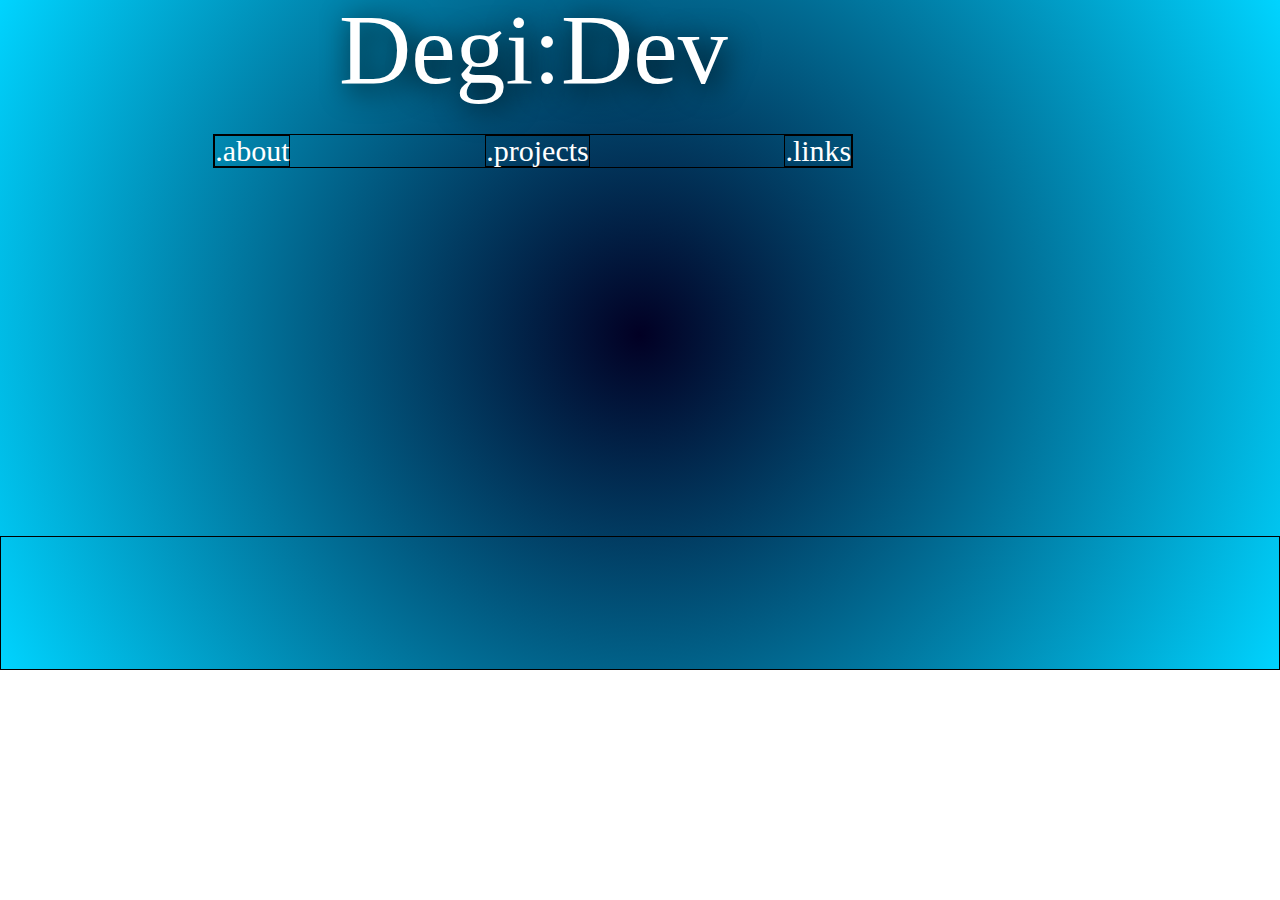
==== css/layout2/index.html @ 3ddb7add "vers3-grid" ====
<!DOCTYPE html>
<html lang="en">
<head>
    <meta charset="UTF-8">
    <meta http-equiv="X-UA-Compatible" content="IE=edge">
    <meta name="viewport" content="width=device-width, initial-scale=1.0">
    <link rel="stylesheet" href="/css/reset.css">
    <link rel="stylesheet" href="main.css">
    <title>Document</title>
</head>
<body>
    <div class="grid-container">
        <div class="header"><h1>Degi:Dev</h1></div>
        <div class="nav">
            <nav class="navi">
      <a href="/about.html">
        <p><b>.</b>about</p>
      </a>
      <a href="/projects.html">
        <p><b>.</b>projects</p>
      </a>
      <a href="/links.html">
        <p><b>.</b>links</p>
      </a></div>
    </nav>
        <div class="left"></div>
        <div class="right"></div>
        <div class="main"><p></p></div>
        <div class="footer"></div>
      
</body>
</html>
---- css/layout2/main.css ----
.grid-container {
    display: grid;
    grid-template-columns: 1fr 1fr 1fr 1fr 1fr 1fr;
    grid-template-rows: 1fr 1fr 1fr 1fr 1fr;
    gap: 0px 0px;
    grid-template-areas:
        "header header header header header ."
        "right nav nav nav left left"
        "right main main main left left"
        "right main main main left left"
        "footer footer footer footer footer footer";
}

.header {
    grid-area: header;
}
.nav {
    grid-area: nav;
}
.right {
    grid-area: right;
}
.left {
    grid-area: left;
}
.main {
    grid-area: main;
}
.footer {
    grid-area: footer;
}
body {
    background: radial-gradient(
        circle,
        rgba(9, 9, 121, 0.9528011888349089) -43%,
        rgba(2, 0, 36, 1) 0%,
        rgba(0, 212, 255, 1) 100%
    );
    background-size: cover;
    background-repeat: no-repeat;
}

.grid-container > .header > h1 {
    display: flex;
    flex-direction: column;
    font-family: "Russo One";
    font-size: 100px;
    text-align: center;
    color: white;
    text-shadow: 5px 5px 30px black;
}

.grid-container h1 > b:nth-child(1) {
    display: flex;
    flex-direction: row;

    color: tomato;
}

.navi {
    display: flex;
    justify-content: space-between;
    font-family: "Russo One";
    margin-bottom: 100px;
    font-size: 30px;
    border: 1px black solid;
}

.navi:hover b:nth-child(1) {
    color: rgb(19, 49, 179);
}

.navi > a {
    color: white;
    text-decoration: none;
    border: 1px black solid;
}
.navi > p:hover {
    color: rgb(255, 255, 255);
    text-shadow: 1px 1px 1px rgb(0, 0, 0);
    cursor: pointer;
}

.main {

    background-image: url(/itsme.png);
    background-size: contain;
    background-repeat: no-repeat;
    /* opacity: 0.5; */
}

.footer {
    border: 1px black solid;
}
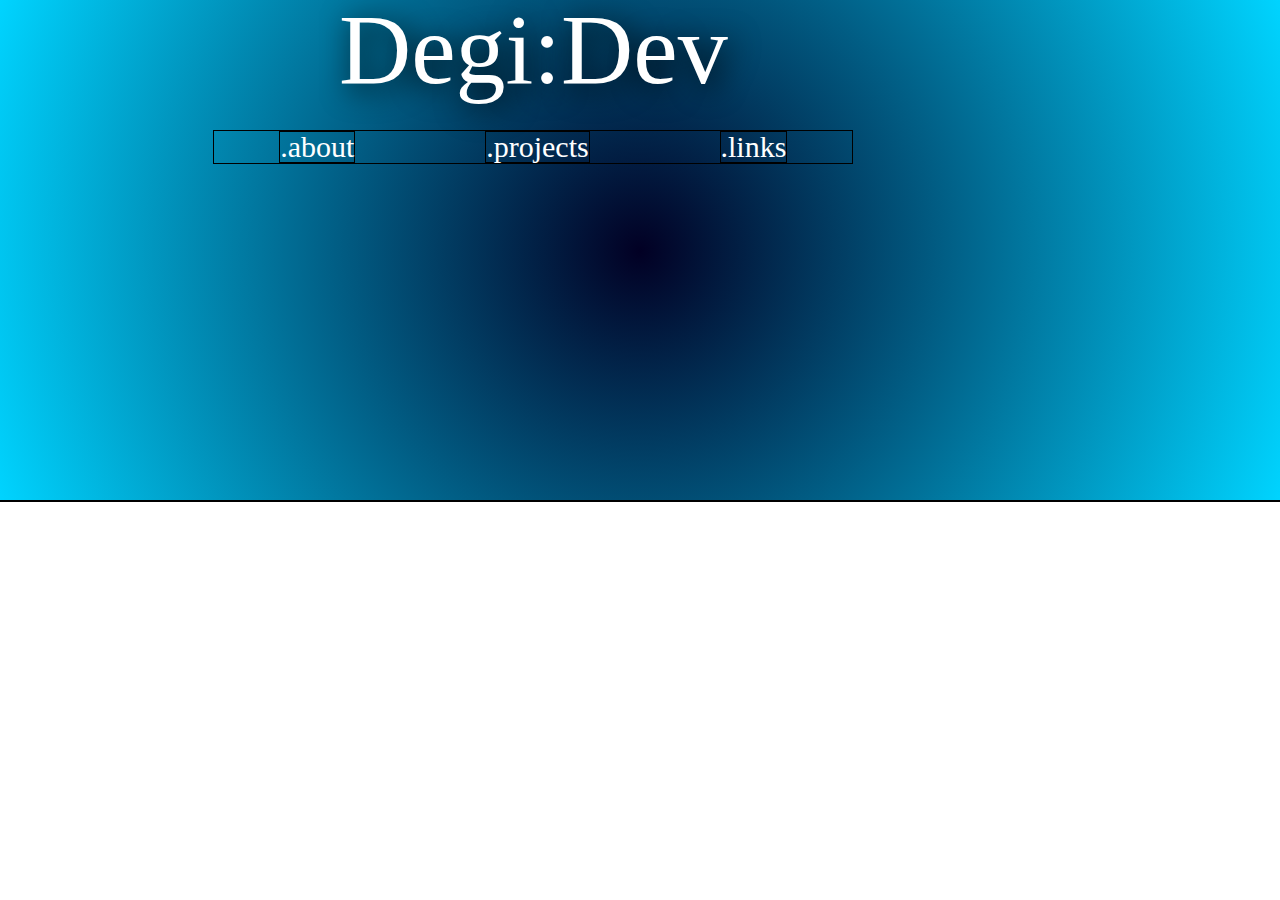
==== commit 86c44f92: "vers3.1-Image position" ====
--- a/css/layout2/index.html
+++ b/css/layout2/index.html
@@ -1,32 +1,42 @@
 <!DOCTYPE html>
 <html lang="en">
+
 <head>
-    <meta charset="UTF-8">
-    <meta http-equiv="X-UA-Compatible" content="IE=edge">
-    <meta name="viewport" content="width=device-width, initial-scale=1.0">
-    <link rel="stylesheet" href="/css/reset.css">
-    <link rel="stylesheet" href="main.css">
-    <title>Document</title>
+  <meta charset="UTF-8">
+  <meta http-equiv="X-UA-Compatible" content="IE=edge">
+  <meta name="viewport" content="width=device-width, initial-scale=1.0">
+  <link rel="stylesheet" href="/css/reset.css">
+  <link rel="stylesheet" href="main.css">
+  <title>Document</title>
 </head>
+
 <body>
-    <div class="grid-container">
-        <div class="header"><h1>Degi:Dev</h1></div>
-        <div class="nav">
-            <nav class="navi">
-      <a href="/about.html">
-        <p><b>.</b>about</p>
-      </a>
-      <a href="/projects.html">
-        <p><b>.</b>projects</p>
-      </a>
-      <a href="/links.html">
-        <p><b>.</b>links</p>
-      </a></div>
+  <div class="grid-container">
+    <div class="header">
+      <h1>Degi:Dev</h1>
+    </div>
+    <div class="nav">
+      <nav class="navi">
+        <a href="/about.html">
+          <p><b>.</b>about</p>
+        </a>
+        <a href="/projects.html">
+          <p><b>.</b>projects</p>
+        </a>
+        <a href="/links.html">
+          <p><b>.</b>links</p>
+        </a>
+    </div>
     </nav>
-        <div class="left"></div>
-        <div class="right"></div>
-        <div class="main"><p></p></div>
-        <div class="footer"></div>
-      
+  </div>
+
+  <div class="left"></div>
+  <div class="right"></div>
+  <div class="main">
+    <div class="img_about"></div>
+  </div>
+
+  <div class="footer"> </div>
 </body>
+
 </html>--- a/css/layout2/main.css
+++ b/css/layout2/main.css
@@ -59,11 +59,15 @@
 
 .navi {
     display: flex;
-    justify-content: space-between;
+    text-align: center;
+    justify-content:space-around;
     font-family: "Russo One";
-    margin-bottom: 100px;
     font-size: 30px;
     border: 1px black solid;
+}
+
+.grid-container > .nav > .navi{
+    margin-top: 30px;
 }
 
 .navi:hover b:nth-child(1) {
@@ -81,12 +85,17 @@
     cursor: pointer;
 }
 
-.main {
+
+.main > .img_about{
 
     background-image: url(/itsme.png);
-    background-size: contain;
     background-repeat: no-repeat;
-    /* opacity: 0.5; */
+    background-size: cover;
+    width: 20%;
+    height: 900px;
+    /* opacity: 0.5;  */
+     margin-top: -500px;
+     position: fixed;
 }
 
 .footer {
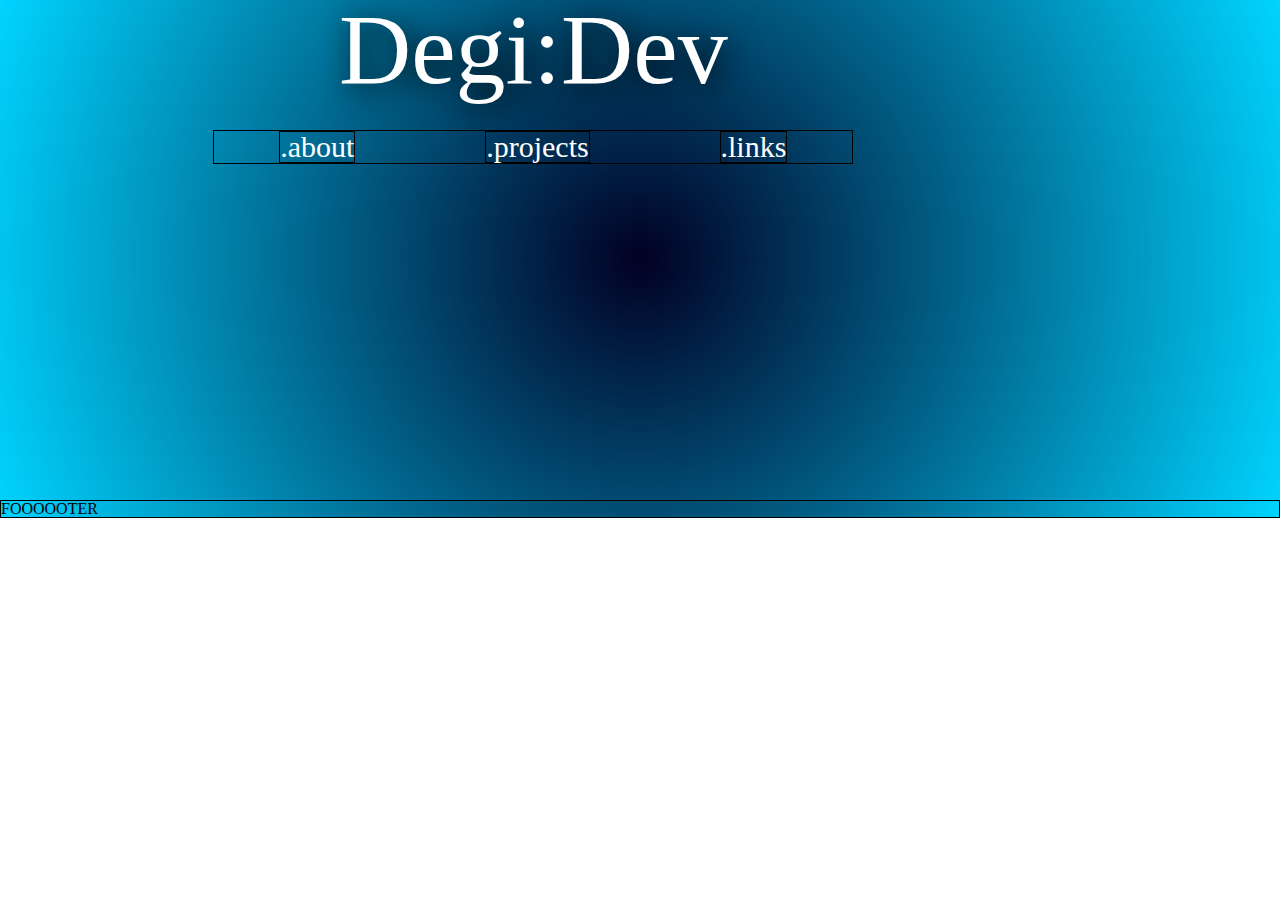
==== commit 161c2656: "img im body" ====
--- a/css/layout2/index.html
+++ b/css/layout2/index.html
@@ -10,7 +10,10 @@
   <title>Document</title>
 </head>
 
-<body>
+<body> <div class="img_about"></div>
+    <div class="main">
+   
+  </div>
   <div class="grid-container">
     <div class="header">
       <h1>Degi:Dev</h1>
@@ -31,12 +34,16 @@
   </div>
 
   <div class="left"></div>
+
   <div class="right"></div>
-  <div class="main">
+
+  <!-- <div class="main">
     <div class="img_about"></div>
+  </div> -->
+
+  <div class="footer"> <h2>FOOOOOTER</h2>
+
   </div>
-
-  <div class="footer"> </div>
 </body>
 
 </html>--- a/css/layout2/main.css
+++ b/css/layout2/main.css
@@ -36,9 +36,9 @@
         rgba(2, 0, 36, 1) 0%,
         rgba(0, 212, 255, 1) 100%
     );
-    background-size: cover;
     background-repeat: no-repeat;
 }
+
 
 .grid-container > .header > h1 {
     display: flex;
@@ -53,7 +53,6 @@
 .grid-container h1 > b:nth-child(1) {
     display: flex;
     flex-direction: row;
-
     color: tomato;
 }
 
@@ -86,7 +85,7 @@
 }
 
 
-.main > .img_about{
+.img_about{
 
     background-image: url(/itsme.png);
     background-repeat: no-repeat;
@@ -94,7 +93,7 @@
     width: 20%;
     height: 900px;
     /* opacity: 0.5;  */
-     margin-top: -500px;
+     margin-top: 0;
      position: fixed;
 }
 
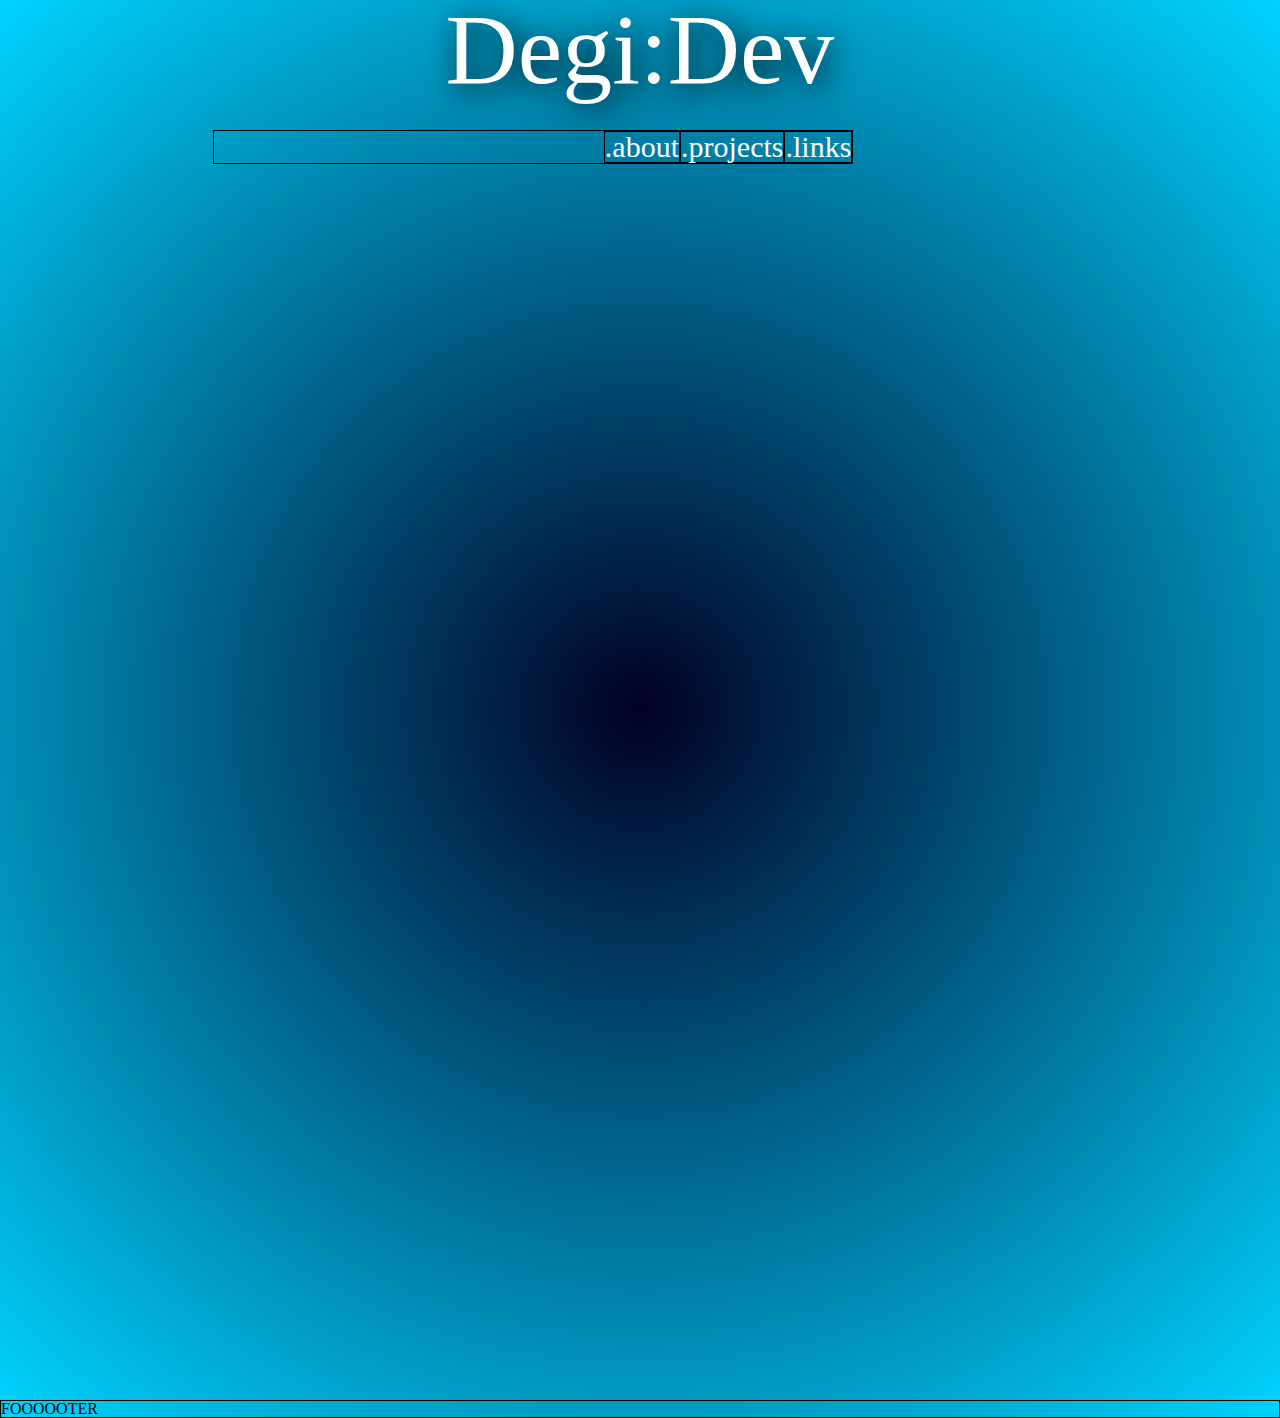
==== commit 7a91b3fe: "responsive 1024" ====
--- a/css/layout2/index.html
+++ b/css/layout2/index.html
@@ -10,9 +10,9 @@
   <title>Document</title>
 </head>
 
-<body> <div class="img_about"></div>
-    <div class="main">
-   
+<body>
+  <div class="img_about"></div>
+  <div class="main">
   </div>
   <div class="grid-container">
     <div class="header">
@@ -41,7 +41,8 @@
     <div class="img_about"></div>
   </div> -->
 
-  <div class="footer"> <h2>FOOOOOTER</h2>
+  <div class="footer">
+    <h2>FOOOOOTER</h2>
 
   </div>
 </body>
--- a/css/layout2/main.css
+++ b/css/layout2/main.css
@@ -1,102 +1,105 @@
 .grid-container {
-    display: grid;
-    grid-template-columns: 1fr 1fr 1fr 1fr 1fr 1fr;
-    grid-template-rows: 1fr 1fr 1fr 1fr 1fr;
-    gap: 0px 0px;
-    grid-template-areas:
-        "header header header header header ."
-        "right nav nav nav left left"
-        "right main main main left left"
-        "right main main main left left"
-        "footer footer footer footer footer footer";
+  display: grid;
+  grid-template-columns: 1fr 1fr 1fr 1fr 1fr 1fr;
+  grid-template-rows: 1fr 1fr 1fr 10fr 1fr;
+  gap: 0px 0px;
+  grid-template-areas:
+    "right header header header header ."
+    "right nav nav nav left left"
+    "right main main main left left"
+    "right main main main left left"
+    "right footer footer footer footer footer";
 }
 
 .header {
-    grid-area: header;
+  grid-area: header;
 }
 .nav {
-    grid-area: nav;
+  grid-area: nav;
 }
 .right {
-    grid-area: right;
+  grid-area: right;
 }
 .left {
-    grid-area: left;
+  grid-area: left;
+  position: fixed;
 }
 .main {
-    grid-area: main;
+  grid-area: main;
+  position: relative;
 }
 .footer {
-    grid-area: footer;
+  grid-area: footer;
 }
 body {
-    background: radial-gradient(
-        circle,
-        rgba(9, 9, 121, 0.9528011888349089) -43%,
-        rgba(2, 0, 36, 1) 0%,
-        rgba(0, 212, 255, 1) 100%
-    );
-    background-repeat: no-repeat;
+  background: radial-gradient(
+    circle,
+    rgba(9, 9, 121, 0.9528011888349089) -43%,
+    rgba(2, 0, 36, 1) 0%,
+    rgba(0, 212, 255, 1) 100%
+  );
+  background-repeat: no-repeat;
 }
 
-
 .grid-container > .header > h1 {
-    display: flex;
-    flex-direction: column;
-    font-family: "Russo One";
-    font-size: 100px;
-    text-align: center;
-    color: white;
-    text-shadow: 5px 5px 30px black;
+  display: flex;
+  flex-direction: column;
+  justify-content: center;
+  font-family: "Russo One";
+  font-size: 100px;
+  text-align: center;
+  color: white;
+  text-shadow: 5px 5px 30px black;
 }
 
 .grid-container h1 > b:nth-child(1) {
-    display: flex;
-    flex-direction: row;
-    color: tomato;
+  display: flex;
+  flex-direction: row;
+  color: tomato;
 }
 
 .navi {
-    display: flex;
-    text-align: center;
-    justify-content:space-around;
-    font-family: "Russo One";
-    font-size: 30px;
-    border: 1px black solid;
+  display: flex;
+justify-content:right;
+  font-family: "Russo One";
+  font-size: 30px;
+  border: 1px black solid;
+  
 }
 
-.grid-container > .nav > .navi{
-    margin-top: 30px;
+.grid-container > .nav > .navi {
+  margin-top: 30px;
 }
 
 .navi:hover b:nth-child(1) {
-    color: rgb(19, 49, 179);
+  color: rgb(19, 49, 179);
 }
 
-.navi > a {
-    color: white;
-    text-decoration: none;
-    border: 1px black solid;
+.nav .navi > a {
+  display: flex;
+  color: white;
+  text-decoration: none;
+  border: 1px black solid;
+  padding-left: 6git 0px;
 }
 .navi > p:hover {
-    color: rgb(255, 255, 255);
-    text-shadow: 1px 1px 1px rgb(0, 0, 0);
-    cursor: pointer;
+  color: rgb(255, 255, 255);
+  text-shadow: 1px 1px 1px rgb(0, 0, 0);
+  cursor: pointer;
 }
 
-
-.img_about{
-
-    background-image: url(/itsme.png);
-    background-repeat: no-repeat;
-    background-size: cover;
-    width: 20%;
-    height: 900px;
-    /* opacity: 0.5;  */
-     margin-top: 0;
-     position: fixed;
+.img_about {
+  background-image: url(/itsme.png);
+  background-repeat: no-repeat;
+  background-size: cover;
+  width: 340px;
+  margin-top: 0;
+  margin: left;
+  height: 1024px;
+  position: fixed;
+  max-width: 40%;
 }
 
 .footer {
-    border: 1px black solid;
+  border: 1px black solid;
 }
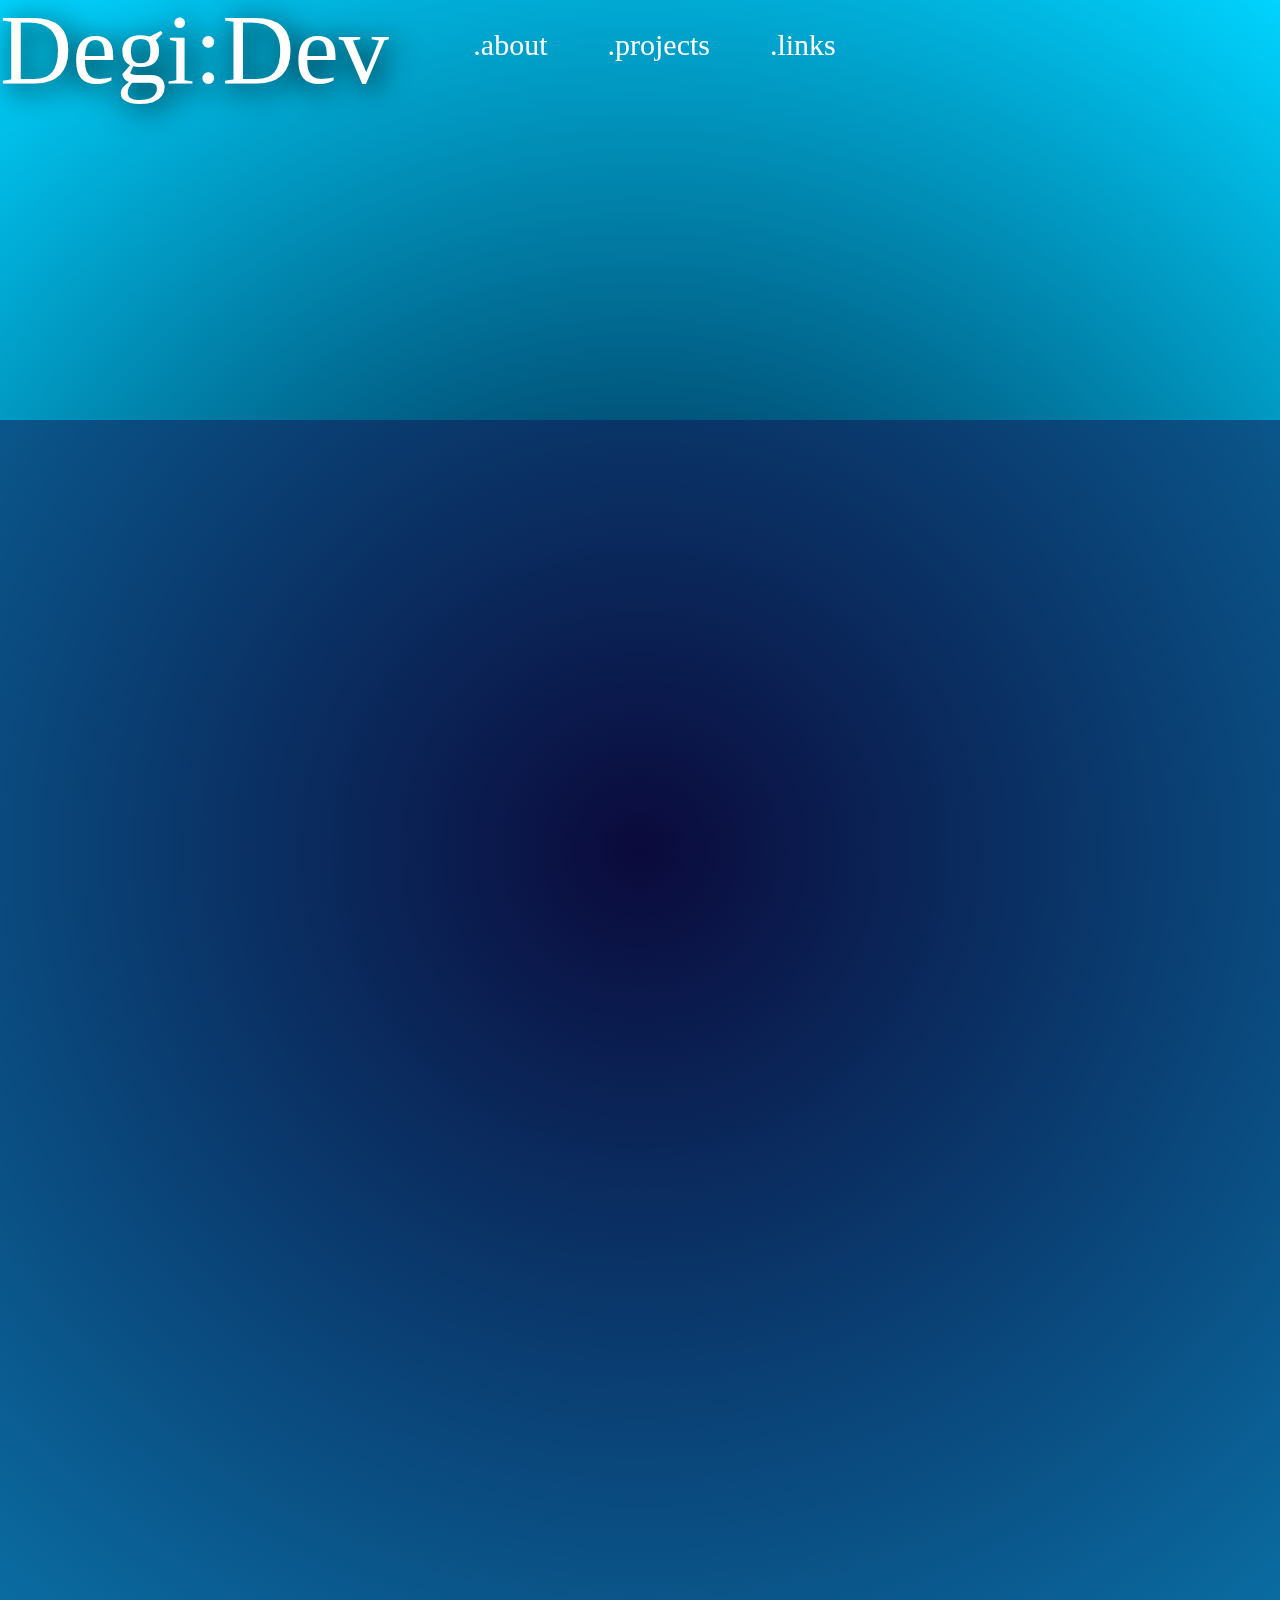
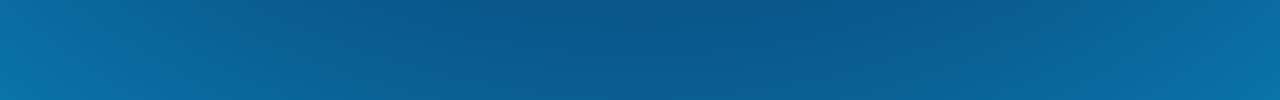
==== commit 99d1b97f: "check responsive 1024" ====
--- a/css/layout2/index.html
+++ b/css/layout2/index.html
@@ -11,13 +11,18 @@
 </head>
 
 <body>
+
+
   <div class="img_about"></div>
-  <div class="main">
-  </div>
+
   <div class="grid-container">
     <div class="header">
       <h1>Degi:Dev</h1>
     </div>
+    <div class="main">
+    </div>
+
+
     <div class="nav">
       <nav class="navi">
         <a href="/about.html">
@@ -29,6 +34,8 @@
         <a href="/links.html">
           <p><b>.</b>links</p>
         </a>
+
+
     </div>
     </nav>
   </div>
@@ -37,12 +44,14 @@
 
   <div class="right"></div>
 
-  <!-- <div class="main">
-    <div class="img_about"></div>
-  </div> -->
+  <div class="footer">
+
+  </div>
+ 
+  </div> </nav>
 
   <div class="footer">
-    <h2>FOOOOOTER</h2>
+  <p> </p>
 
   </div>
 </body>
--- a/css/layout2/main.css
+++ b/css/layout2/main.css
@@ -13,20 +13,21 @@
 
 .header {
   grid-area: header;
+  position: fixed;
 }
 .nav {
-  grid-area: nav;
+  grid-area: nav; 
+  margin-left: 200px;
 }
 .right {
   grid-area: right;
 }
 .left {
   grid-area: left;
-  position: fixed;
+
 }
 .main {
   grid-area: main;
-  position: relative;
 }
 .footer {
   grid-area: footer;
@@ -39,6 +40,7 @@
     rgba(0, 212, 255, 1) 100%
   );
   background-repeat: no-repeat;
+  background-size: cover;
 }
 
 .grid-container > .header > h1 {
@@ -60,16 +62,11 @@
 
 .navi {
   display: flex;
-justify-content:right;
   font-family: "Russo One";
   font-size: 30px;
-  border: 1px black solid;
-  
+  position: relative;
 }
 
-.grid-container > .nav > .navi {
-  margin-top: 30px;
-}
 
 .navi:hover b:nth-child(1) {
   color: rgb(19, 49, 179);
@@ -79,27 +76,33 @@
   display: flex;
   color: white;
   text-decoration: none;
-  border: 1px black solid;
-  padding-left: 6git 0px;
+  padding-left: 60px;
 }
+
+.navi > p{
+    text-align: right;
+}
+
 .navi > p:hover {
-  color: rgb(255, 255, 255);
+  color: rgb(13, 93, 184);
   text-shadow: 1px 1px 1px rgb(0, 0, 0);
   cursor: pointer;
 }
+
 
 .img_about {
   background-image: url(/itsme.png);
   background-repeat: no-repeat;
   background-size: cover;
-  width: 340px;
-  margin-top: 0;
-  margin: left;
+  width: 30vw;
   height: 1024px;
   position: fixed;
   max-width: 40%;
 }
 
-.footer {
-  border: 1px black solid;
+.footer > p{
+    color: rgb(11, 62, 156);
+ background-color:rgb(20, 20, 83);
+ opacity: 0.5;
+ height: 100vw;
 }
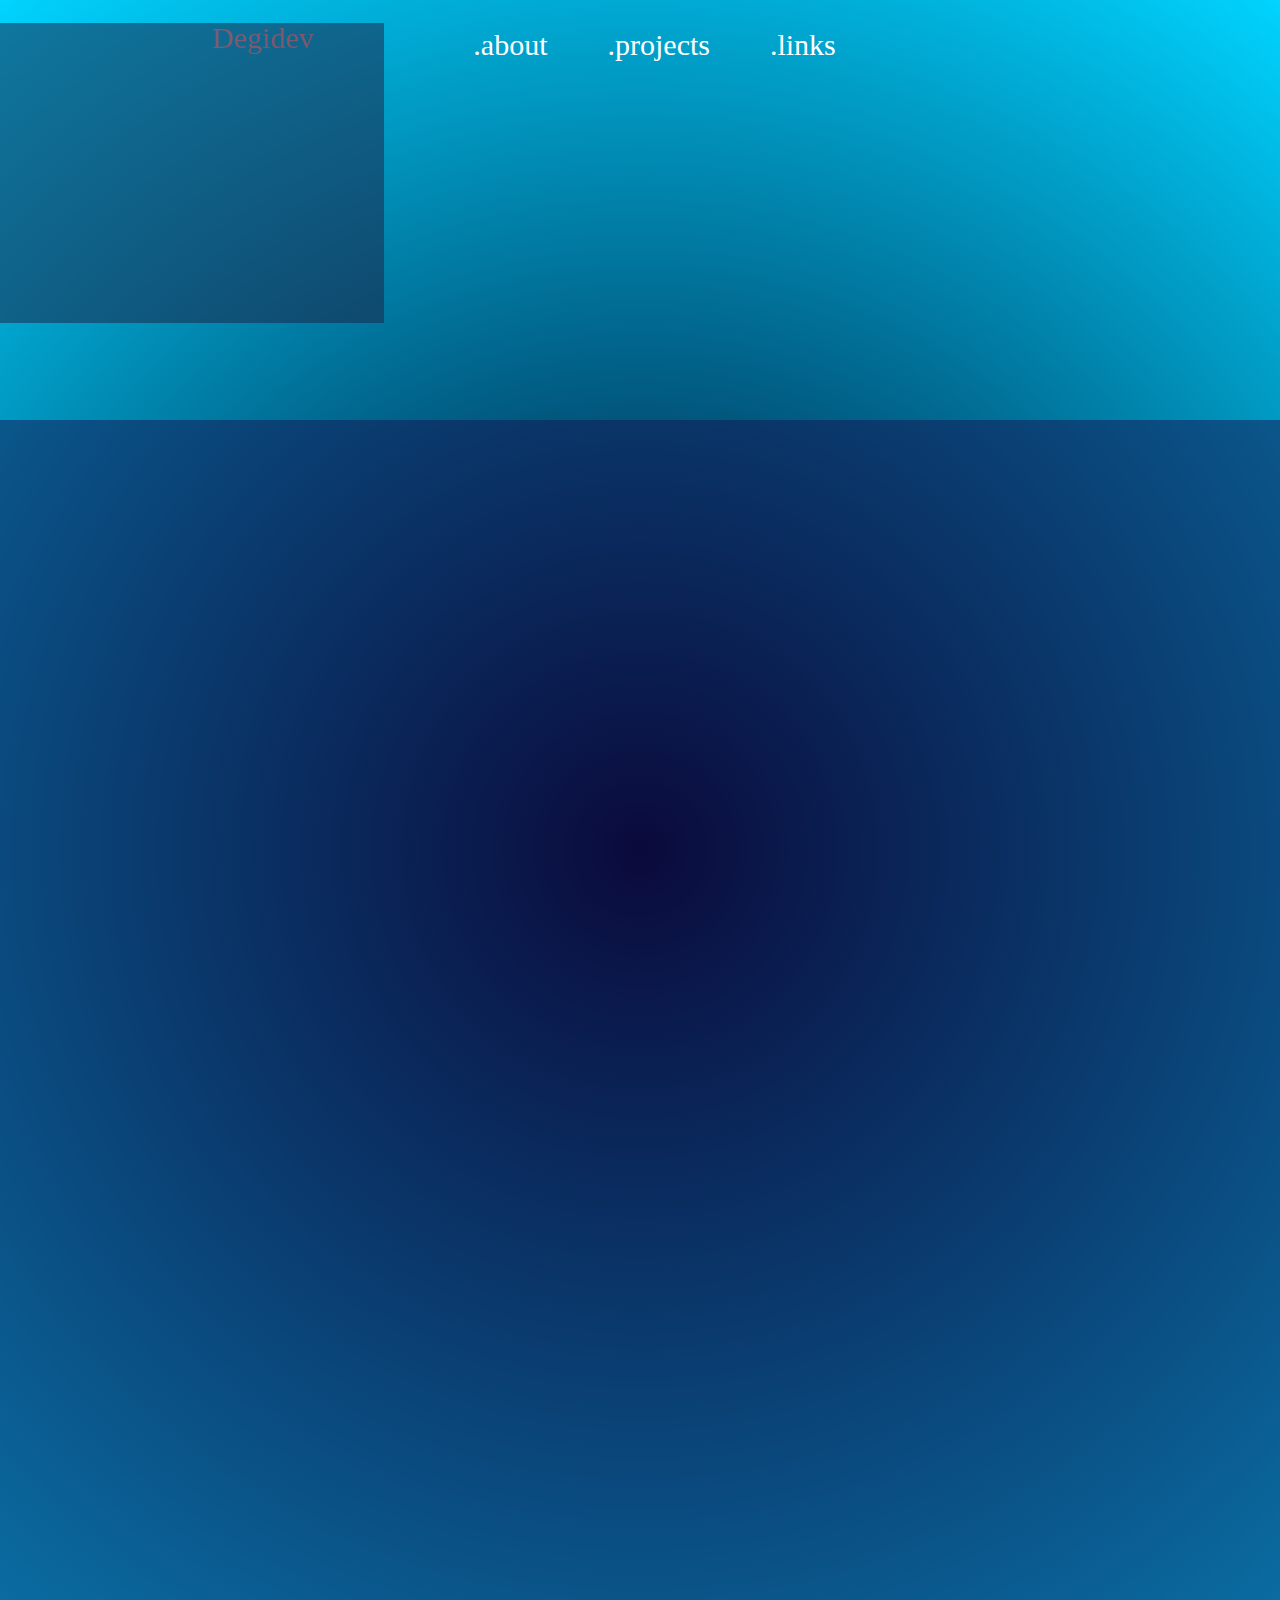
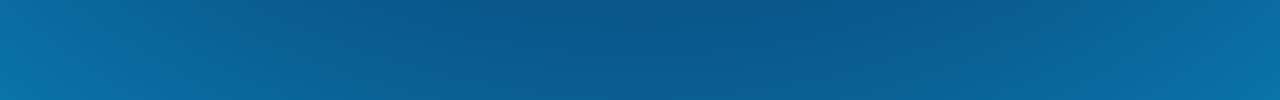
==== commit e182b4cc: "styling" ====
--- a/css/layout2/index.html
+++ b/css/layout2/index.html
@@ -13,11 +13,11 @@
 <body>
 
 
-  <div class="img_about"></div>
+  <div class="img_about">      
+  <h1>Degidev</h1></div>
 
   <div class="grid-container">
     <div class="header">
-      <h1>Degi:Dev</h1>
     </div>
     <div class="main">
     </div>
--- a/css/layout2/main.css
+++ b/css/layout2/main.css
@@ -21,6 +21,7 @@
 }
 .right {
   grid-area: right;
+  text-align: r;
 }
 .left {
   grid-area: left;
@@ -100,6 +101,19 @@
   max-width: 40%;
 }
 
+.img_about > h1{
+    display: flex;
+    justify-content: right;
+    margin-top: 6%;
+    color: red;
+    background-color: rgb(30, 30, 66);
+    font-size: 30px;
+    padding-right: 70px;
+    max-width: right;
+    height: 300px;
+    opacity: 0.5;
+}
+
 .footer > p{
     color: rgb(11, 62, 156);
  background-color:rgb(20, 20, 83);
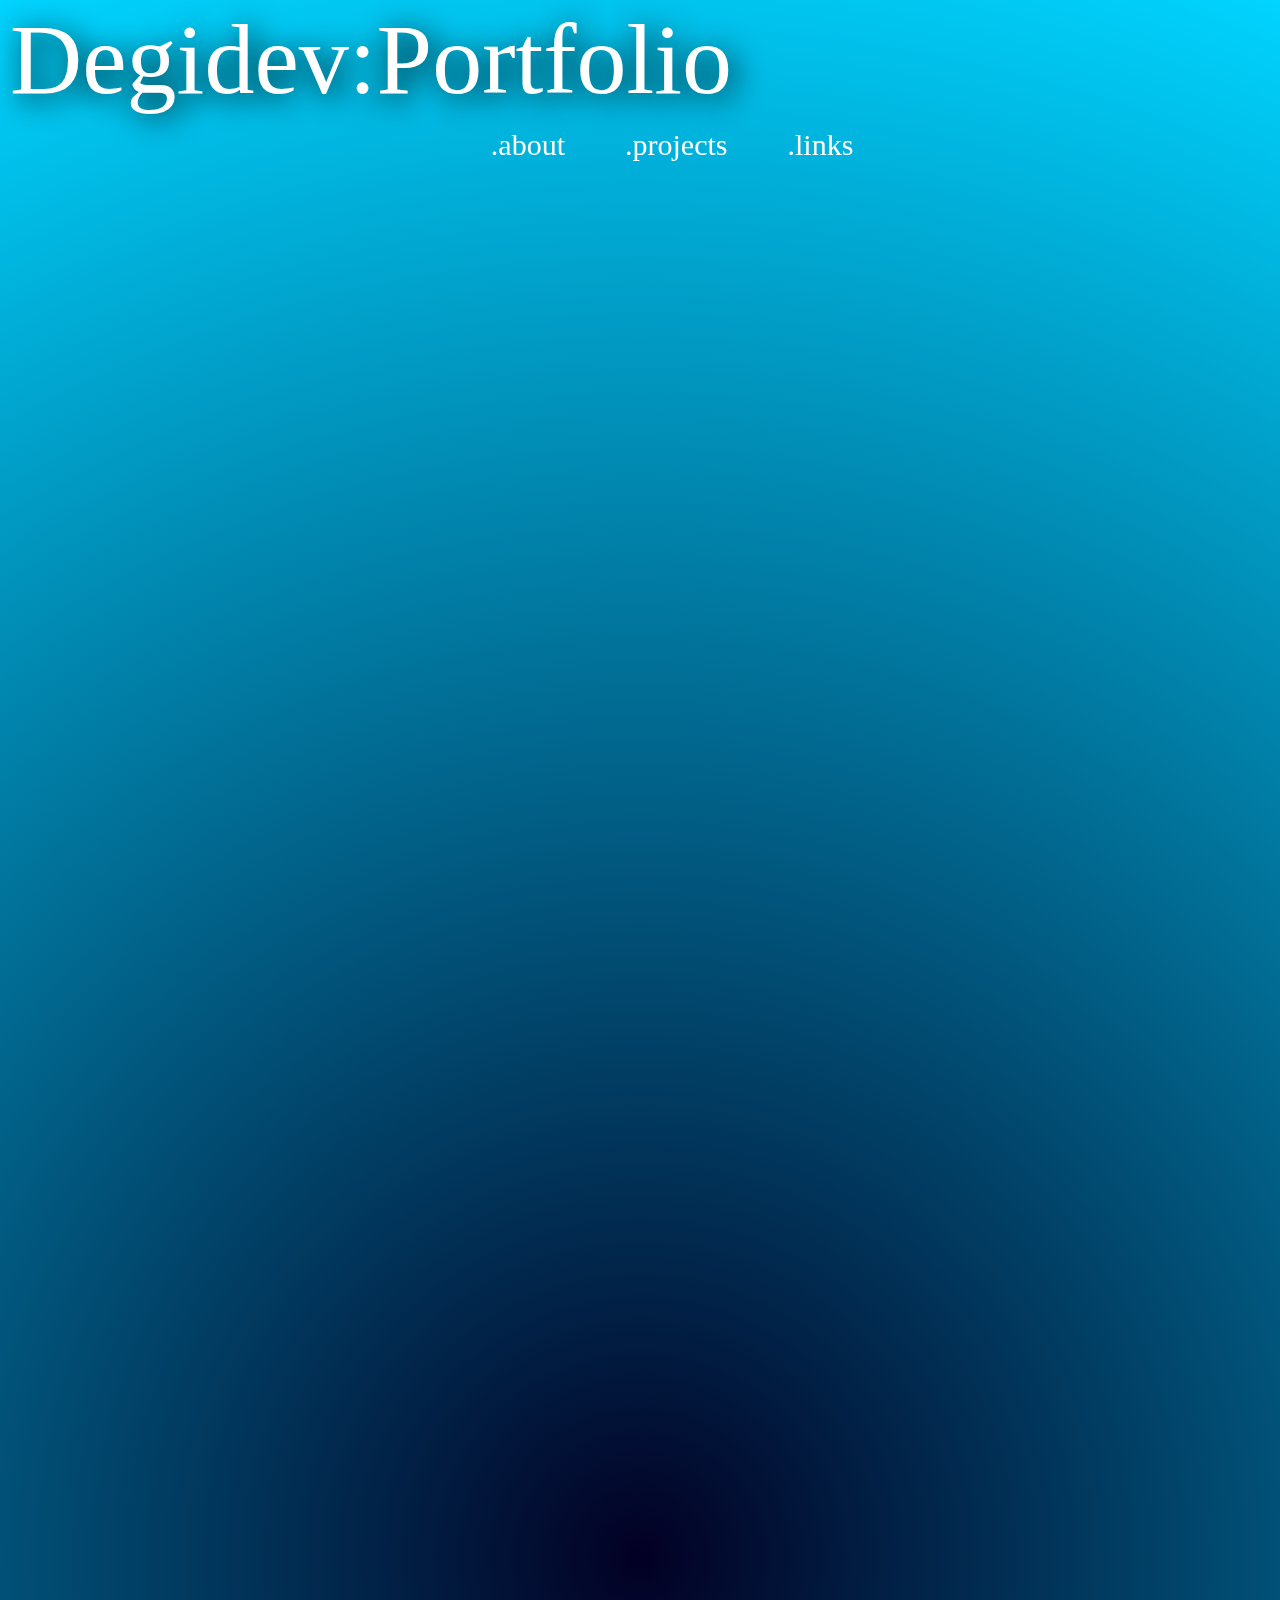
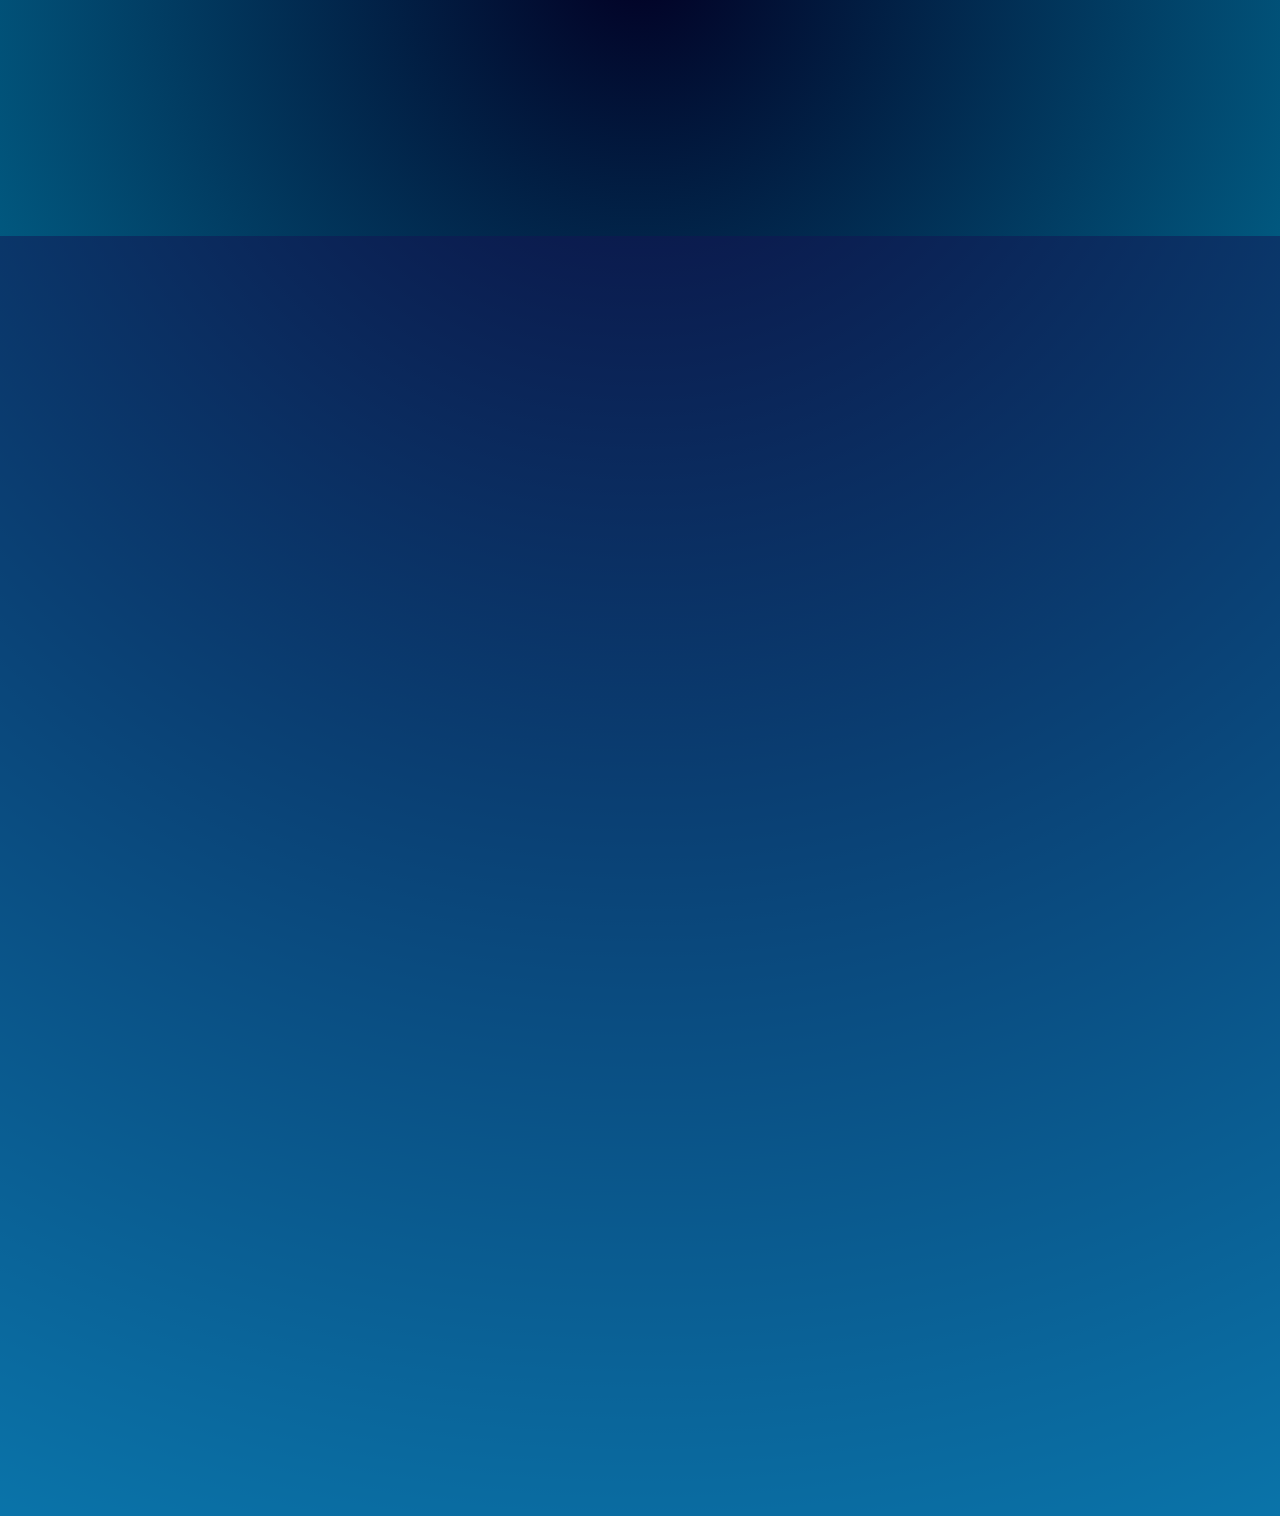
==== commit 07a5271e: "correction" ====
--- a/css/layout2/index.html
+++ b/css/layout2/index.html
@@ -13,8 +13,11 @@
 <body>
 
 
-  <div class="img_about">      
-  <h1>Degidev</h1></div>
+  <div class="img_about">
+    <div class="headline">
+      <h1>Degidev:Portfolio</h1>
+    </div>
+  </div>
 
   <div class="grid-container">
     <div class="header">
@@ -47,11 +50,12 @@
   <div class="footer">
 
   </div>
- 
-  </div> </nav>
+
+  </div>
+  </nav>
 
   <div class="footer">
-  <p> </p>
+    <p> </p>
 
   </div>
 </body>
--- a/css/layout2/main.css
+++ b/css/layout2/main.css
@@ -17,14 +17,18 @@
 }
 .nav {
   grid-area: nav; 
+  display: flex;
+  justify-content: right;
   margin-left: 200px;
+  margin-bottom: 100px;
 }
 .right {
   grid-area: right;
-  text-align: r;
+  position: absolute;
 }
 .left {
-  grid-area: left;
+    display: inline-flex;
+
 
 }
 .main {
@@ -44,7 +48,7 @@
   background-size: cover;
 }
 
-.grid-container > .header > h1 {
+.headline > h1 {
   display: flex;
   flex-direction: column;
   justify-content: center;
@@ -53,6 +57,7 @@
   text-align: center;
   color: white;
   text-shadow: 5px 5px 30px black;
+  padding: 10px;M
 }
 
 .grid-container h1 > b:nth-child(1) {
@@ -105,7 +110,7 @@
     display: flex;
     justify-content: right;
     margin-top: 6%;
-    color: red;
+    color: rgb(255, 255, 255);
     background-color: rgb(30, 30, 66);
     font-size: 30px;
     padding-right: 70px;
@@ -114,6 +119,7 @@
     opacity: 0.5;
 }
 
+
 .footer > p{
     color: rgb(11, 62, 156);
  background-color:rgb(20, 20, 83);
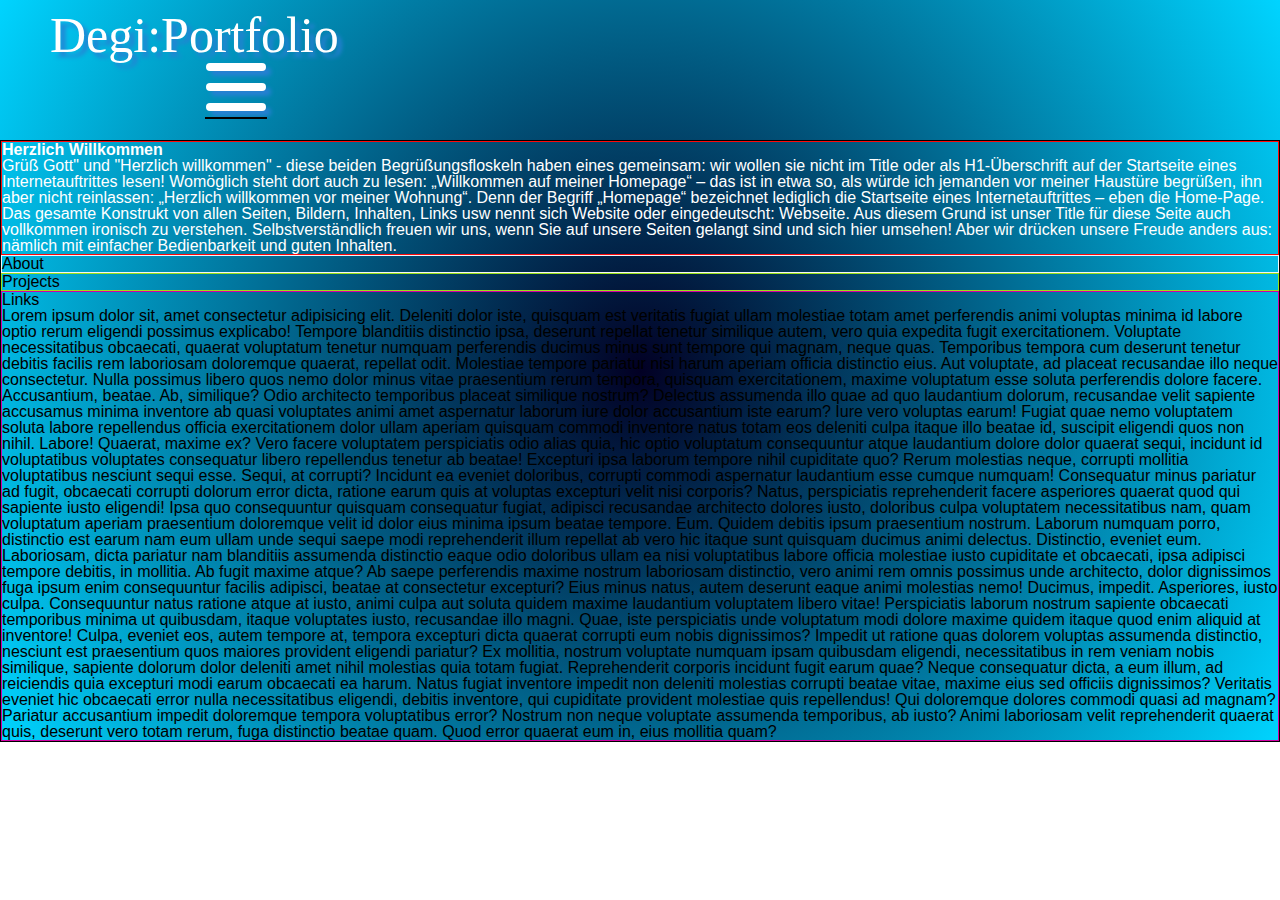
==== commit 5484faf3: "responsive" ====
--- a/css/layout2/index.html
+++ b/css/layout2/index.html
@@ -11,23 +11,13 @@
 </head>
 
 <body>
-
-
-  <div class="img_about">
-    <div class="headline">
-      <h1>Degidev:Portfolio</h1>
-    </div>
-  </div>
-
   <div class="grid-container">
     <div class="header">
+      <h1>Degi:Portfolio</h1>
+      <div class="img_about">
+      </div>
     </div>
-    <div class="main">
-    </div>
-
-
-    <div class="nav">
-      <nav class="navi">
+    <!-- <nav class="navi">
         <a href="/about.html">
           <p><b>.</b>about</p>
         </a>
@@ -36,28 +26,73 @@
         </a>
         <a href="/links.html">
           <p><b>.</b>links</p>
-        </a>
+        </a> -->
+    <div class="nav">
+      <div class="nav_res">
+        <div class="btn_button">
+          <div class="btn_layer"></div>
+          <div class="btn_layer2"></div>
+          <div class="btn_layer3"></div>
+          <div class="dropdown">
+            <div class="dropbtn">
+              <div class="dropdown-content">
+                <a href="#maincontent" id="about">About</a>
+                <a href="#projects" id="projects">Projects</a>
+                <a href="#about" id="links">Links</a>
+              </div>
+            </div>
+          </div>
+        </div>
+      </div>
+    </div>
 
 
+  </div>
+  <div class="main">
+    <div class="startpage">
+      <h2>Herzlich Willkommen</h2>
+      <p>Grüß Gott" und "Herzlich willkommen" - diese beiden Begrüßungsfloskeln haben eines gemeinsam: wir wollen sie
+        nicht im Title oder als H1-Überschrift auf der Startseite eines Internetauftrittes lesen!
+        Womöglich steht dort auch zu lesen: „Willkommen auf meiner Homepage“ – das ist in etwa so, als würde ich
+        jemanden vor meiner Haustüre begrüßen, ihn aber nicht reinlassen: „Herzlich willkommen vor meiner Wohnung“.
+        Denn der Begriff „Homepage“ bezeichnet lediglich die Startseite eines Internetauftrittes – eben die Home-Page.
+        Das gesamte Konstrukt von allen Seiten, Bildern, Inhalten, Links usw nennt sich Website oder eingedeutscht:
+        Webseite.
+        Aus diesem Grund ist unser Title für diese Seite auch vollkommen ironisch zu verstehen.
+        Selbstverständlich freuen wir uns, wenn Sie auf unsere Seiten gelangt sind und sich hier umsehen! Aber wir
+        drücken unsere Freude anders aus: nämlich mit einfacher Bedienbarkeit und guten Inhalten.</p>
     </div>
-    </nav>
-  </div>
+    <div class="about">About
+    </div>
+    <div class="projects">Projects</div>
+    <div class="links">Links <p>Lorem ipsum dolor sit, amet consectetur adipisicing elit. Deleniti dolor iste, quisquam est veritatis fugiat ullam molestiae totam amet perferendis animi voluptas minima id labore optio rerum eligendi possimus explicabo!
+    Tempore blanditiis distinctio ipsa, deserunt repellat tenetur similique autem, vero quia expedita fugit exercitationem. Voluptate necessitatibus obcaecati, quaerat voluptatum tenetur numquam perferendis ducimus minus sunt tempore qui magnam, neque quas.
+    Temporibus tempora cum deserunt tenetur debitis facilis rem laboriosam doloremque quaerat, repellat odit. Molestiae tempore pariatur nisi harum aperiam officia distinctio eius. Aut voluptate, ad placeat recusandae illo neque consectetur.
+    Nulla possimus libero quos nemo dolor minus vitae praesentium rerum tempora, quisquam exercitationem, maxime voluptatum esse soluta perferendis dolore facere. Accusantium, beatae. Ab, similique? Odio architecto temporibus placeat similique nostrum?
+    Delectus assumenda illo quae ad quo laudantium dolorum, recusandae velit sapiente accusamus minima inventore ab quasi voluptates animi amet aspernatur laborum iure dolor accusantium iste earum? Iure vero voluptas earum!
+    Fugiat quae nemo voluptatem soluta labore repellendus officia exercitationem dolor ullam aperiam quisquam commodi inventore natus totam eos deleniti culpa itaque illo beatae id, suscipit eligendi quos non nihil. Labore!
+    Quaerat, maxime ex? Vero facere voluptatem perspiciatis odio alias quia, hic optio voluptatum consequuntur atque laudantium dolore dolor quaerat sequi, incidunt id voluptatibus voluptates consequatur libero repellendus tenetur ab beatae!
+    Excepturi ipsa laborum tempore nihil cupiditate quo? Rerum molestias neque, corrupti mollitia voluptatibus nesciunt sequi esse. Sequi, at corrupti? Incidunt ea eveniet doloribus, corrupti commodi aspernatur laudantium esse cumque numquam!
+    Consequatur minus pariatur ad fugit, obcaecati corrupti dolorum error dicta, ratione earum quis at voluptas excepturi velit nisi corporis? Natus, perspiciatis reprehenderit facere asperiores quaerat quod qui sapiente iusto eligendi!
+    Ipsa quo consequuntur quisquam consequatur fugiat, adipisci recusandae architecto dolores iusto, doloribus culpa voluptatem necessitatibus nam, quam voluptatum aperiam praesentium doloremque velit id dolor eius minima ipsum beatae tempore. Eum.
+    Quidem debitis ipsum praesentium nostrum. Laborum numquam porro, distinctio est earum nam eum ullam unde sequi saepe modi reprehenderit illum repellat ab vero hic itaque sunt quisquam ducimus animi delectus.
+    Distinctio, eveniet eum. Laboriosam, dicta pariatur nam blanditiis assumenda distinctio eaque odio doloribus ullam ea nisi voluptatibus labore officia molestiae iusto cupiditate et obcaecati, ipsa adipisci tempore debitis, in mollitia.
+    Ab fugit maxime atque? Ab saepe perferendis maxime nostrum laboriosam distinctio, vero animi rem omnis possimus unde architecto, dolor dignissimos fuga ipsum enim consequuntur facilis adipisci, beatae at consectetur excepturi?
+    Eius minus natus, autem deserunt eaque animi molestias nemo! Ducimus, impedit. Asperiores, iusto culpa. Consequuntur natus ratione atque at iusto, animi culpa aut soluta quidem maxime laudantium voluptatem libero vitae!
+    Perspiciatis laborum nostrum sapiente obcaecati temporibus minima ut quibusdam, itaque voluptates iusto, recusandae illo magni. Quae, iste perspiciatis unde voluptatum modi dolore maxime quidem itaque quod enim aliquid at inventore!
+    Culpa, eveniet eos, autem tempore at, tempora excepturi dicta quaerat corrupti eum nobis dignissimos? Impedit ut ratione quas dolorem voluptas assumenda distinctio, nesciunt est praesentium quos maiores provident eligendi pariatur?
+    Ex mollitia, nostrum voluptate numquam ipsam quibusdam eligendi, necessitatibus in rem veniam nobis similique, sapiente dolorum dolor deleniti amet nihil molestias quia totam fugiat. Reprehenderit corporis incidunt fugit earum quae?
+    Neque consequatur dicta, a eum illum, ad reiciendis quia excepturi modi earum obcaecati ea harum. Natus fugiat inventore impedit non deleniti molestias corrupti beatae vitae, maxime eius sed officiis dignissimos?
+    Veritatis eveniet hic obcaecati error nulla necessitatibus eligendi, debitis inventore, qui cupiditate provident molestiae quis repellendus! Qui doloremque dolores commodi quasi ad magnam? Pariatur accusantium impedit doloremque tempora voluptatibus error?
+    Nostrum non neque voluptate assumenda temporibus, ab iusto? Animi laboriosam velit reprehenderit quaerat quis, deserunt vero totam rerum, fuga distinctio beatae quam. Quod error quaerat eum in, eius mollitia quam?</p>
+    </div>
 
-  <div class="left"></div>
+    <div class="left"></div>
+    <div class="right"></div>
 
-  <div class="right"></div>
+    <div class="footer"></div>
 
-  <div class="footer">
-
-  </div>
-
-  </div>
-  </nav>
-
-  <div class="footer">
-    <p> </p>
-
-  </div>
+    <div class="footer"></div>
 </body>
 
 </html>--- a/css/layout2/main.css
+++ b/css/layout2/main.css
@@ -1,34 +1,20 @@
 .grid-container {
   display: grid;
-  grid-template-columns: 1fr 1fr 1fr 1fr 1fr 1fr;
-  grid-template-rows: 1fr 1fr 1fr 10fr 1fr;
+  grid-template-columns: 1fr 1fr 1fr;
+  grid-template-rows: 1fr 1fr 1fr 1fr;
   gap: 0px 0px;
   grid-template-areas:
-    "right header header header header ."
-    "right nav nav nav left left"
-    "right main main main left left"
-    "right main main main left left"
-    "right footer footer footer footer footer";
+    "header header header"
+    "nav nav nav"
+    "main main main"
+    "footer footer footer";
 }
-
 .header {
   grid-area: header;
-  position: fixed;
 }
 .nav {
-  grid-area: nav; 
-  display: flex;
-  justify-content: right;
-  margin-left: 200px;
-  margin-bottom: 100px;
-}
-.right {
-  grid-area: right;
-  position: absolute;
-}
-.left {
-    display: inline-flex;
-
+  grid-area: nav;
+  position:relative;
 
 }
 .main {
@@ -48,81 +34,123 @@
   background-size: cover;
 }
 
-.headline > h1 {
+.header > .img_about {
+  display: flex;
+  background-image: url(/itsme.png);
+  width: 100%;
+  height: 250px;
+  margin-top: -120px;
+  background-repeat: no-repeat;
+  background-size: cover;
+  position: fixed;
+  z-index: 1;
+}
+
+h1 {
+  margin-top: 10px;
+  margin-left: 50px;
+  font-family: "Russo One";
+  color: white;
+  font-size: 50px;
+  text-shadow: 5px 5px 4px rgb(39, 128, 211);
+  position: fixed;
+  z-index: 2;
+
+}
+
+/* ---------------------dropdown Menü----------------------------------------- */
+.nav_res {
+  display: flex;
+  margin-left: 200px;
+  margin-top: 120px;
+  justify-content: center;
+  position: fixed;
+  z-index: 2;
+}
+
+.btn_layer,
+.btn_layer2,
+.btn_layer3 {
+  background-color: rgb(255, 255, 255);
+  width: 60px;
+  height: 8px;
+  margin: 6px;
+  border-radius: 5px;
+  box-shadow: 5px 5px 4px rgb(39, 128, 211);
+}
+
+.btn_button {
   display: flex;
   flex-direction: column;
   justify-content: center;
-  font-family: "Russo One";
-  font-size: 100px;
-  text-align: center;
-  color: white;
-  text-shadow: 5px 5px 30px black;
-  padding: 10px;M
+  margin-top: -65px;
+  align-items: center;
 }
 
-.grid-container h1 > b:nth-child(1) {
+.dropbtn {
+  background-repeat: no-repeat;
+  background-size: cover;
+  max-height: fit-content;
+  width: 60px;
+  border: none;
+  cursor: pointer;
+}
+.dropdown {
   display: flex;
-  flex-direction: row;
-  color: tomato;
+  align-items: center;
+  position: relative;
+  display: inline-block;
+  border: 1px black solid;
+}
+.dropdown-content {
+  display: none;
+  position: absolute;
+  background-color: #f9f9f9;
+  min-width: auto;
+  z-index: 1;
+}
+.dropdown-content > a {
+  font-family: Arial, Helvetica, sans-serif;
+  font-size: 30px;
+  padding: 5px;
+  text-decoration: none;
+  display: block;
+}
+.nav:hover .dropdown-content {
+  display: block;
+}
+.dropdown-content > a:hover {
+  color: rgb(45, 124, 170);
 }
 
-.navi {
-  display: flex;
-  font-family: "Russo One";
-  font-size: 30px;
+.main {
+display: flex;
+  flex-direction: column;
+  margin-top: 140px;
+  border: 1px black solid; 
+  font-family: arial;
   position: relative;
+position: 2;
+}
+
+.main > .startpage h2 {
+  font-weight: bold;
+}
+
+.main > .startpage {
+  border: 1px rgb(255, 9, 9) solid;
+  color: white;
+}
+.main > .about {
+  border: 1px rgb(244, 244, 248) solid;
+}
+.main > .projects {
+  border: 1px rgb(154, 223, 25) solid;
+}
+.main > .links {
+  border: 1px rgb(211, 0, 165) solid;
 }
 
 
-.navi:hover b:nth-child(1) {
-  color: rgb(19, 49, 179);
-}
 
-.nav .navi > a {
-  display: flex;
-  color: white;
-  text-decoration: none;
-  padding-left: 60px;
-}
-
-.navi > p{
-    text-align: right;
-}
-
-.navi > p:hover {
-  color: rgb(13, 93, 184);
-  text-shadow: 1px 1px 1px rgb(0, 0, 0);
-  cursor: pointer;
-}
-
-
-.img_about {
-  background-image: url(/itsme.png);
-  background-repeat: no-repeat;
-  background-size: cover;
-  width: 30vw;
-  height: 1024px;
-  position: fixed;
-  max-width: 40%;
-}
-
-.img_about > h1{
-    display: flex;
-    justify-content: right;
-    margin-top: 6%;
-    color: rgb(255, 255, 255);
-    background-color: rgb(30, 30, 66);
-    font-size: 30px;
-    padding-right: 70px;
-    max-width: right;
-    height: 300px;
-    opacity: 0.5;
-}
-
-
-.footer > p{
-    color: rgb(11, 62, 156);
- background-color:rgb(20, 20, 83);
- opacity: 0.5;
- height: 100vw;
-}
+ 